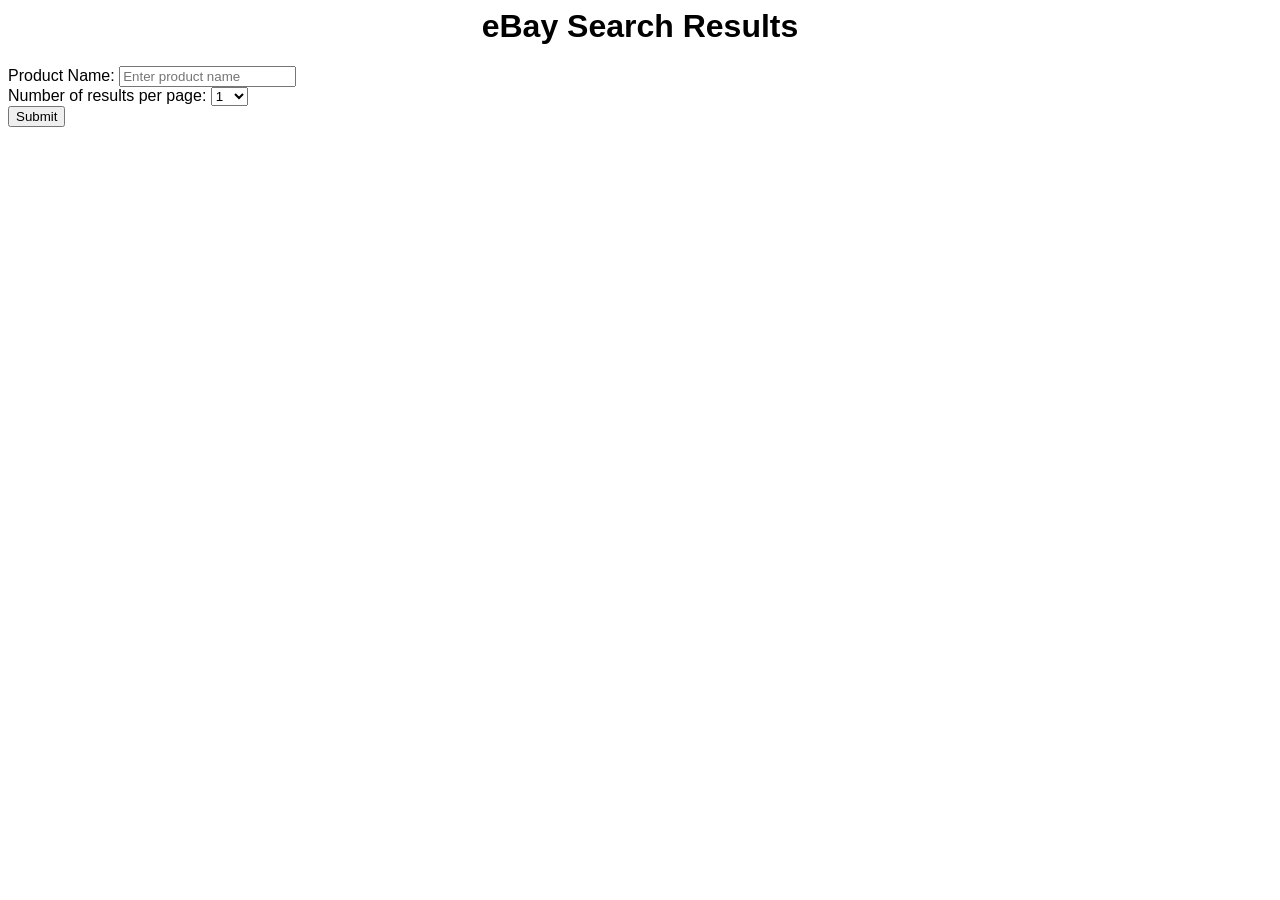
==== home.html @ c34ab3b7 "First Commit" ====
<html>

<head>
    <title>eBay Search Results</title>
<link rel="stylesheet" href="style.css">
</head>

<body>
    <h1>eBay Search Results</h1>
    <form id="form" action="" method=POST>
        <label for="productName">Product Name: </label>
        <input type="text" name="productName" id="productName" placeholder="Enter product name">
        <br>
        <label for="searchNumber">Number of results per page: </label>
        <select id="searchNumber" size="1">
            <option>1</option>
            <option>2</option>
            <option>3</option>
            <option>4</option>
            <option>5</option>
            <option>10</option>
            <option>20</option>
            <option>30</option>
            <option>40</option>
            <option>50</option>
        </select>
        <br>
        <input type="button" name="Submit" value="Submit" onclick="ebayStart()" id="submit">
    </form>
     <div id="youtube"></div>
    <div id="results"></div>

   

   <script src="script.js"></script>
</body>

</html>
---- style.css ----
body {
        font-family: arial, sans-serif;
    }

    h1 {
        text-align: center;
    }

    #results {
        background-color: lightblue;
    }
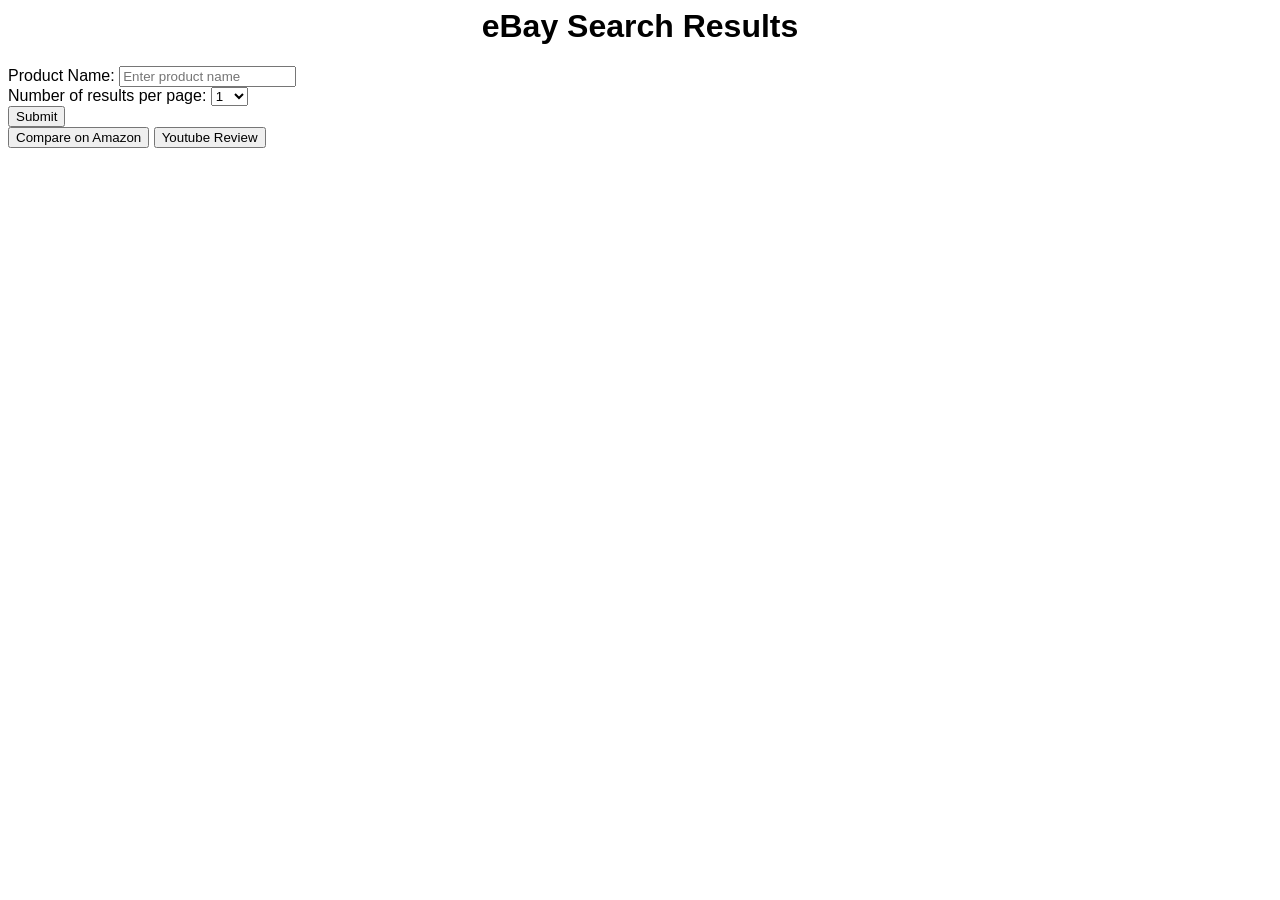
==== commit 49eb96f3: "added youtube and amazon capabilities" ====
--- a/home.html
+++ b/home.html
@@ -25,7 +25,9 @@
             <option>50</option>
         </select>
         <br>
-        <input type="button" name="Submit" value="Submit" onclick="ebayStart()" id="submit">
+        <input type="button" name="Submit" value="Submit" onclick="ebayStart()" id="submit"><br>
+        <input type="button" name="Submit" value="Compare on Amazon" onclick="amazonSearch()" id="submit" >
+        <input type="button" name="Submit" value="Youtube Review" onclick="youtubeSearch()" id="submit" >
     </form>
      <div id="youtube"></div>
     <div id="results"></div>
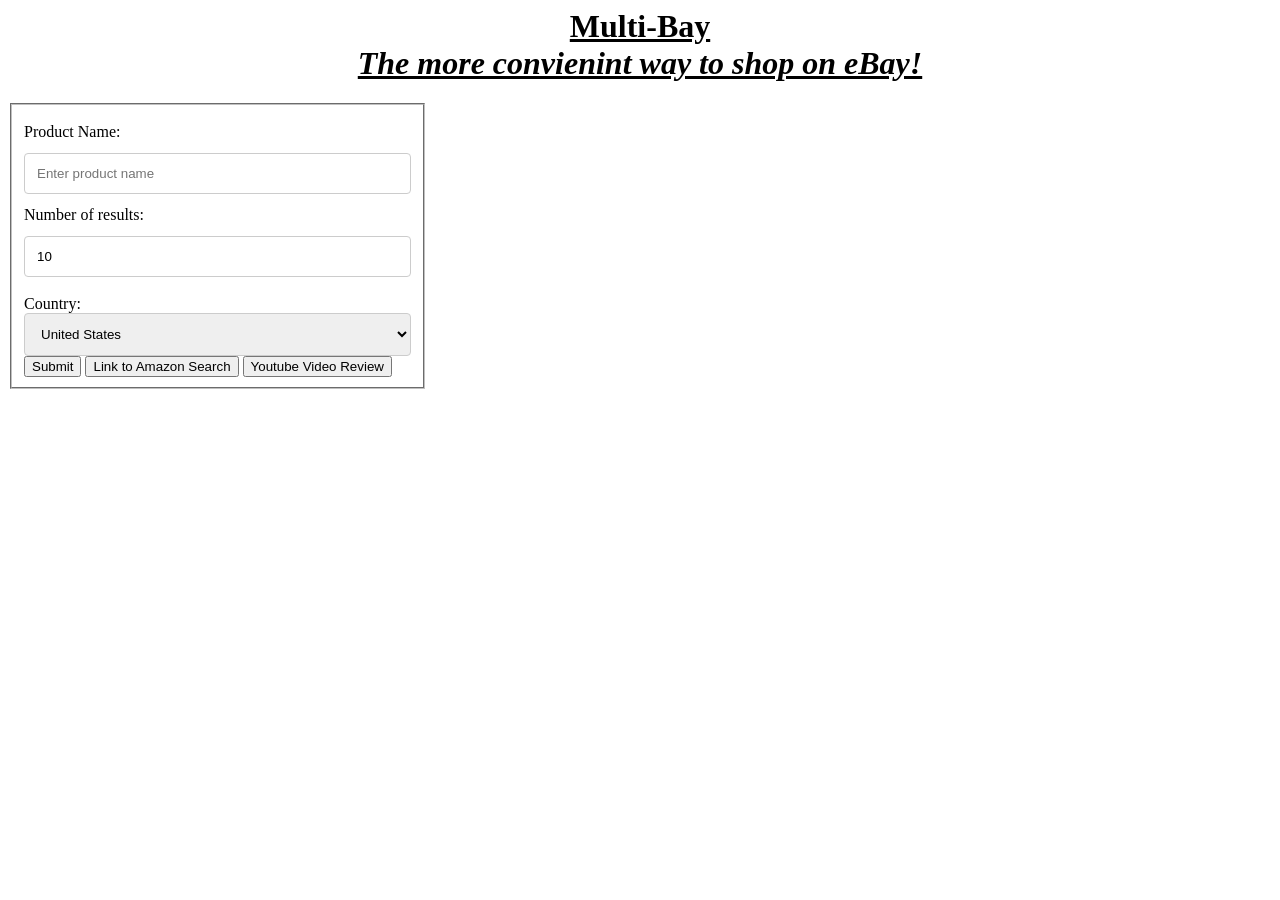
==== commit 10f6ffd1: "Changed app name and added new features and slight styling" ====
--- a/home.html
+++ b/home.html
@@ -2,39 +2,57 @@
 
 <head>
     <title>eBay Search Results</title>
-<link rel="stylesheet" href="style.css">
+    <link rel="stylesheet" href="style.css">
 </head>
 
 <body>
-    <h1>eBay Search Results</h1>
-    <form id="form" action="" method=POST>
-        <label for="productName">Product Name: </label>
-        <input type="text" name="productName" id="productName" placeholder="Enter product name">
-        <br>
-        <label for="searchNumber">Number of results per page: </label>
-        <select id="searchNumber" size="1">
-            <option>1</option>
-            <option>2</option>
-            <option>3</option>
-            <option>4</option>
-            <option>5</option>
-            <option>10</option>
-            <option>20</option>
-            <option>30</option>
-            <option>40</option>
-            <option>50</option>
-        </select>
-        <br>
-        <input type="button" name="Submit" value="Submit" onclick="ebayStart()" id="submit"><br>
-        <input type="button" name="Submit" value="Compare on Amazon" onclick="amazonSearch()" id="submit" >
-        <input type="button" name="Submit" value="Youtube Review" onclick="youtubeSearch()" id="submit" >
-    </form>
-     <div id="youtube"></div>
-    <div id="results"></div>
-
-   
-
-   <script src="script.js"></script>
+    <div id="container">
+        <div></div>
+        <h1><u>Multi-Bay <br> <em>The more convienint way to shop on eBay!</em></u></h1>
+        <div id="formDiv">
+            <form id="form" action="" method=POST>
+                <fieldset class="url">
+                    <label for="productName">Product Name: </label>
+                    <input type="text" name="productName" id="productName" size="30" placeholder="Enter product name">
+                    <br>
+                    <label for="searchNumber">Number of results: </label>
+                    <input type="text" name="searchNumber" id="searchNumber" size="17" value="10">
+                    <br>
+                    <br>Country:
+                    <select name="country" id="country" size="1">
+                        <option>United States</option>
+                        <option>Australia</option>
+                        <option>Austria</option>
+                        <option>Belgium(Dutch)</option>
+                        <option>Belgium(French)</option>
+                        <option>Canada(English)</option>
+                        <option>Canada(French)</option>
+                        <option>France</option>
+                        <option>Germany</option>
+                        <option>Hong Kong</option>
+                        <option>India</option>
+                        <option>Ireland</option>
+                        <option>Italy</option>
+                        <option>Malaysia</option>
+                        <option>Motors</option>
+                        <option>Netherlands</option>
+                        <option>Philippines</option>
+                        <option>Poland</option>
+                        <option>Singapore</option>
+                        <option>Spain</option>
+                        <option>Switzerland</option>
+                        <option>United Kingdom</option>
+                    </select>
+                    <br>
+                    <input type="button" name="Submit" value="Submit" onclick="ebayStart()" id="submit">
+                    <input type="button" name="Submit" value="Link to Amazon Search" onclick="amazonSearch()" id="submit">
+                    <input type="button" name="Submit" value="Youtube Video Review" onclick="youtubeSearch()" id="submit">
+                </fieldset>
+            </form>
+        </div>
+        <div id="results"></div>
+        <script src="script.js"></script>
+    </div>
 </body>
 
 </html>
--- a/style.css
+++ b/style.css
@@ -1,11 +1,88 @@
-    body {
-        font-family: arial, sans-serif;
+        body {
+        font-family: Univers Extended;
     }
 
     h1 {
         text-align: center;
     }
 
+    #formDiv {
+        position: absolute;
+    }
+
+
     #results {
+        position: relative;
+        top: 350px;
         background-color: lightblue;
-    }+        width: 80%;
+        margin: 0 auto;
+    }
+
+    * {
+        box-sizing: border-box;
+    }
+
+    input[type=text],
+    select,
+    textarea {
+        width: 100%;
+        padding: 12px;
+        border: 1px solid #ccc;
+        border-radius: 4px;
+        box-sizing: border-box;
+        resize: vertical;
+    }
+
+    label {
+        padding: 12px 12px 12px 0;
+        display: inline-block;
+    }
+
+    input[type=submit] {
+        background-color: #4CAF50;
+        color: white;
+        padding: 12px 20px;
+        border: none;
+        border-radius: 4px;
+        cursor: pointer;
+        float: right;
+    }
+
+    input[type=submit]:hover {
+        background-color: #45a049;
+    }
+
+    .container {
+        border-radius: 5px;
+        background-color: #f2f2f2;
+        padding: 20px;
+    }
+
+    .col-25 {
+        float: left;
+        width: 25%;
+        margin-top: 6px;
+    }
+
+    .col-75 {
+        float: left;
+        width: 75%;
+        margin-top: 6px;
+    }
+    /* Clear floats after the columns */
+
+    .row:after {
+        content: "";
+        display: table;
+        clear: both;
+    }
+    /* Responsive layout - when the screen is less than 600px wide, make the two columns stack on top of each other instead of next to each other */
+
+    @media (max-width: 600px) {
+        .col-25,
+        .col-75,
+        input[type=submit] {
+            width: 100%;
+            margin-top: 0;
+        }
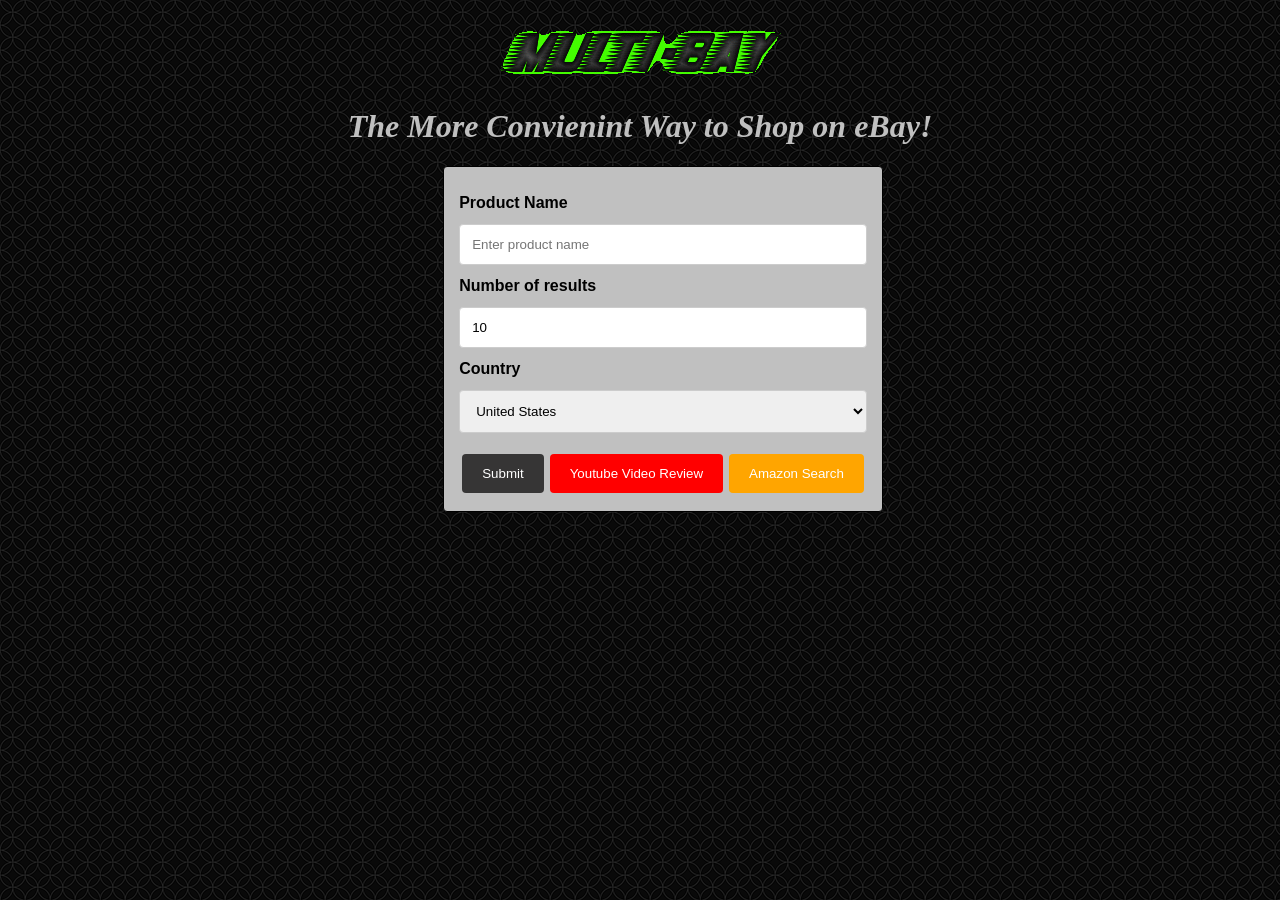
==== commit 18e247f0: "More changes and Lots of styling!" ====
--- a/home.html
+++ b/home.html
@@ -7,47 +7,47 @@
 
 <body>
     <div id="container">
-        <div></div>
-        <h1><u>Multi-Bay <br> <em>The more convienint way to shop on eBay!</em></u></h1>
+        
+        <h1><img src="logo.gif" alt=""><br><em><div id="heading"> The More Convienint Way to Shop on eBay!</em></div></h1>
+      
         <div id="formDiv">
             <form id="form" action="" method=POST>
-                <fieldset class="url">
-                    <label for="productName">Product Name: </label>
-                    <input type="text" name="productName" id="productName" size="30" placeholder="Enter product name">
-                    <br>
-                    <label for="searchNumber">Number of results: </label>
-                    <input type="text" name="searchNumber" id="searchNumber" size="17" value="10">
-                    <br>
-                    <br>Country:
-                    <select name="country" id="country" size="1">
-                        <option>United States</option>
-                        <option>Australia</option>
-                        <option>Austria</option>
-                        <option>Belgium(Dutch)</option>
-                        <option>Belgium(French)</option>
-                        <option>Canada(English)</option>
-                        <option>Canada(French)</option>
-                        <option>France</option>
-                        <option>Germany</option>
-                        <option>Hong Kong</option>
-                        <option>India</option>
-                        <option>Ireland</option>
-                        <option>Italy</option>
-                        <option>Malaysia</option>
-                        <option>Motors</option>
-                        <option>Netherlands</option>
-                        <option>Philippines</option>
-                        <option>Poland</option>
-                        <option>Singapore</option>
-                        <option>Spain</option>
-                        <option>Switzerland</option>
-                        <option>United Kingdom</option>
-                    </select>
-                    <br>
-                    <input type="button" name="Submit" value="Submit" onclick="ebayStart()" id="submit">
-                    <input type="button" name="Submit" value="Link to Amazon Search" onclick="amazonSearch()" id="submit">
-                    <input type="button" name="Submit" value="Youtube Video Review" onclick="youtubeSearch()" id="submit">
-                </fieldset>
+                <label for="productName">Product Name </label>
+                <input type="text" name="productName" id="productName" size="30" placeholder="Enter product name">
+                <br>
+                <label for="searchNumber">Number of results </label>
+                <input type="text" name="searchNumber" id="searchNumber" size="17" value="10">
+                <br>
+                <label for="country">Country</label>
+                <select name="country" id="country" size="1">
+                    <option>United States</option>
+                    <option>Australia</option>
+                    <option>Austria</option>
+                    <option>Belgium(Dutch)</option>
+                    <option>Belgium(French)</option>
+                    <option>Canada(English)</option>
+                    <option>Canada(French)</option>
+                    <option>France</option>
+                    <option>Germany</option>
+                    <option>Hong Kong</option>
+                    <option>India</option>
+                    <option>Ireland</option>
+                    <option>Italy</option>
+                    <option>Malaysia</option>
+                    <option>Motors</option>
+                    <option>Netherlands</option>
+                    <option>Philippines</option>
+                    <option>Poland</option>
+                    <option>Singapore</option>
+                    <option>Spain</option>
+                    <option>Switzerland</option>
+                    <option>United Kingdom</option>
+                </select>
+                <br>
+                <br>
+                <input type="button" name="Submit" value="Amazon Search" onclick="amazonSearch()" id="amazonSubmit">
+                <input type="button" name="Submit" value="Youtube Video Review" onclick="youtubeSearch()" id="youtubeSubmit">
+                <input type="button" name="Submit" value="Submit" onclick="ebayStart()" id="submit">
             </form>
         </div>
         <div id="results"></div>
--- a/style.css
+++ b/style.css
@@ -1,88 +1,221 @@
-        body {
-        font-family: Univers Extended;
-    }
-
-    h1 {
-        text-align: center;
-    }
-
-    #formDiv {
-        position: absolute;
-    }
-
-
-    #results {
-        position: relative;
-        top: 350px;
-        background-color: lightblue;
-        width: 80%;
-        margin: 0 auto;
-    }
-
-    * {
-        box-sizing: border-box;
-    }
-
-    input[type=text],
-    select,
-    textarea {
-        width: 100%;
-        padding: 12px;
-        border: 1px solid #ccc;
-        border-radius: 4px;
-        box-sizing: border-box;
-        resize: vertical;
-    }
-
-    label {
-        padding: 12px 12px 12px 0;
-        display: inline-block;
-    }
-
-    input[type=submit] {
-        background-color: #4CAF50;
-        color: white;
-        padding: 12px 20px;
-        border: none;
-        border-radius: 4px;
-        cursor: pointer;
-        float: right;
-    }
-
-    input[type=submit]:hover {
-        background-color: #45a049;
-    }
-
-    .container {
-        border-radius: 5px;
-        background-color: #f2f2f2;
-        padding: 20px;
-    }
-
-    .col-25 {
-        float: left;
-        width: 25%;
-        margin-top: 6px;
-    }
-
-    .col-75 {
-        float: left;
-        width: 75%;
-        margin-top: 6px;
-    }
-    /* Clear floats after the columns */
-
-    .row:after {
-        content: "";
-        display: table;
-        clear: both;
-    }
-    /* Responsive layout - when the screen is less than 600px wide, make the two columns stack on top of each other instead of next to each other */
-
-    @media (max-width: 600px) {
-        .col-25,
-        .col-75,
-        input[type=submit] {
-            width: 100%;
-            margin-top: 0;
-        }+                                body {
+                                background-image: url('dark.png');
+                                font-family: Univers Extended;
+                                -webkit-animation: fadein 3s;
+                                /* Safari, Chrome and Opera > 12.1 */
+                                -moz-animation: fadein 3s;
+                                /* Firefox < 16 */
+                                -ms-animation: fadein 3s;
+                                /* Internet Explorer */
+                                -o-animation: fadein 3s;
+                                /* Opera < 12.1 */
+                                animation: fadein 3s;
+                            }
+
+                            @keyframes fadein {
+                                from {
+                                    opacity: 0;
+                                }
+                                to {
+                                    opacity: 1;
+                                }
+                            }
+                            /* Firefox < 16 */
+
+                            @-moz-keyframes fadein {
+                                from {
+                                    opacity: 0;
+                                }
+                                to {
+                                    opacity: 1;
+                                }
+                            }
+                            /* Safari, Chrome and Opera > 12.1 */
+
+                            @-webkit-keyframes fadein {
+                                from {
+                                    opacity: 0;
+                                }
+                                to {
+                                    opacity: 1;
+                                }
+                            }
+                            /* Internet Explorer */
+
+                            @-ms-keyframes fadein {
+                                from {
+                                    opacity: 0;
+                                }
+                                to {
+                                    opacity: 1;
+                                }
+                            }
+                            /* Opera < 12.1 */
+
+                            @-o-keyframes fadein {
+                                from {
+                                    opacity: 0;
+                                }
+                                to {
+                                    opacity: 1;
+                                }
+                            }
+
+                            h1 {
+                                text-align: center;
+                                color: white;
+                            }
+
+                            #formDiv {
+                                margin-left: 34%;
+                                background-color: silver;
+                                font-weight: bold;
+                                font-family: 'Helvetica Neue', Helvetica, Arial, sans-serif;
+                                position: absolute;
+                                padding: 15px;
+                                border: 1px solid;
+                                border-color: black;
+                                border-radius: 4px;
+                            }
+
+
+                            .red {
+                                color: red;
+                                display: inline;
+                            }
+
+                            .blue {
+                                color: blue;
+                            }
+
+                            .yellow {
+                                color: yellow;
+                            }
+
+                            .orange {
+                                color: orange;
+                            }
+
+                            .green {
+                                color: green;
+                            }
+
+                            #results {
+                                position: relative;
+                                top: 360px;
+                                background-color: #979797;
+                                width: 80%;
+                                margin: 0 auto;
+                                font-size: 30px;
+                                font-weight: bold;
+                            }
+
+                            * {
+                                box-sizing: border-box;
+                            }
+
+                            a {
+                                font-size: 16px;
+                                font-weight: bold;
+                                font-family: Verdana, Geneva, sans-serif;
+                                text-decoration: none;
+                            }
+
+                            a:hover {
+                                text-decoration: underline;
+                            }
+
+                            #productName,
+                            #searchNumber,
+                            select {
+                                width: 100%;
+                                padding: 12px;
+                                border: 1px solid #ccc;
+                                border-radius: 4px;
+                                box-sizing: border-box;
+                                resize: vertical;
+                            }
+
+                            label {
+                                padding: 12px 12px 12px 0;
+                                display: inline-block;
+                            }
+
+                            #submit
+                            {
+                                background-color: #363535;
+                                color: white;
+                                margin: 3px;
+                                padding: 12px 20px;
+                                border: none;
+                                border-radius: 4px;
+                                cursor: pointer;
+                                float: right;
+                            }
+
+                            #youtubeSubmit {
+                                background-color: red;
+                                color: white;
+                                margin: 3px;
+                                padding: 12px 20px;
+                                border: none;
+                                border-radius: 4px;
+                                cursor: pointer;
+                                float: right;
+                            }
+
+                            #amazonSubmit {
+                                background-color: orange;
+                                color: white;
+                                margin: 3px;
+                                padding: 12px 20px;
+                                border: none;
+                                border-radius: 4px;
+                                cursor: pointer;
+                                float: right;
+                            }
+
+
+                            #heading {
+                                color: silver;
+                            }
+
+                            #submit:hover,
+                            #amazonSubmit:hover,
+                            #youtubeSubmit:hover {
+                                background-color: #45a049;
+                            }
+
+                            .container {
+                                border-radius: 5px;
+                                background-color: #f2f2f2;
+                                padding: 20px;
+                            }
+
+                            .col-25 {
+                                float: left;
+                                width: 25%;
+                                margin-top: 6px;
+                            }
+
+                            .col-75 {
+                                float: left;
+                                width: 75%;
+                                margin-top: 6px;
+                            }
+                            /* Clear floats after the columns */
+
+                            .row:after {
+                                content: "";
+                                display: table;
+                                clear: both;
+                            }
+                            /* Responsive layout - when the screen is less than 600px wide, make the two columns stack on top of each other instead of next to each other */
+
+                            @media (max-width: 600px) {
+                                .col-25,
+                                .col-75,
+                                input[type=submit] {
+                                    width: 100%;
+                                    margin-top: 0;
+                                }
